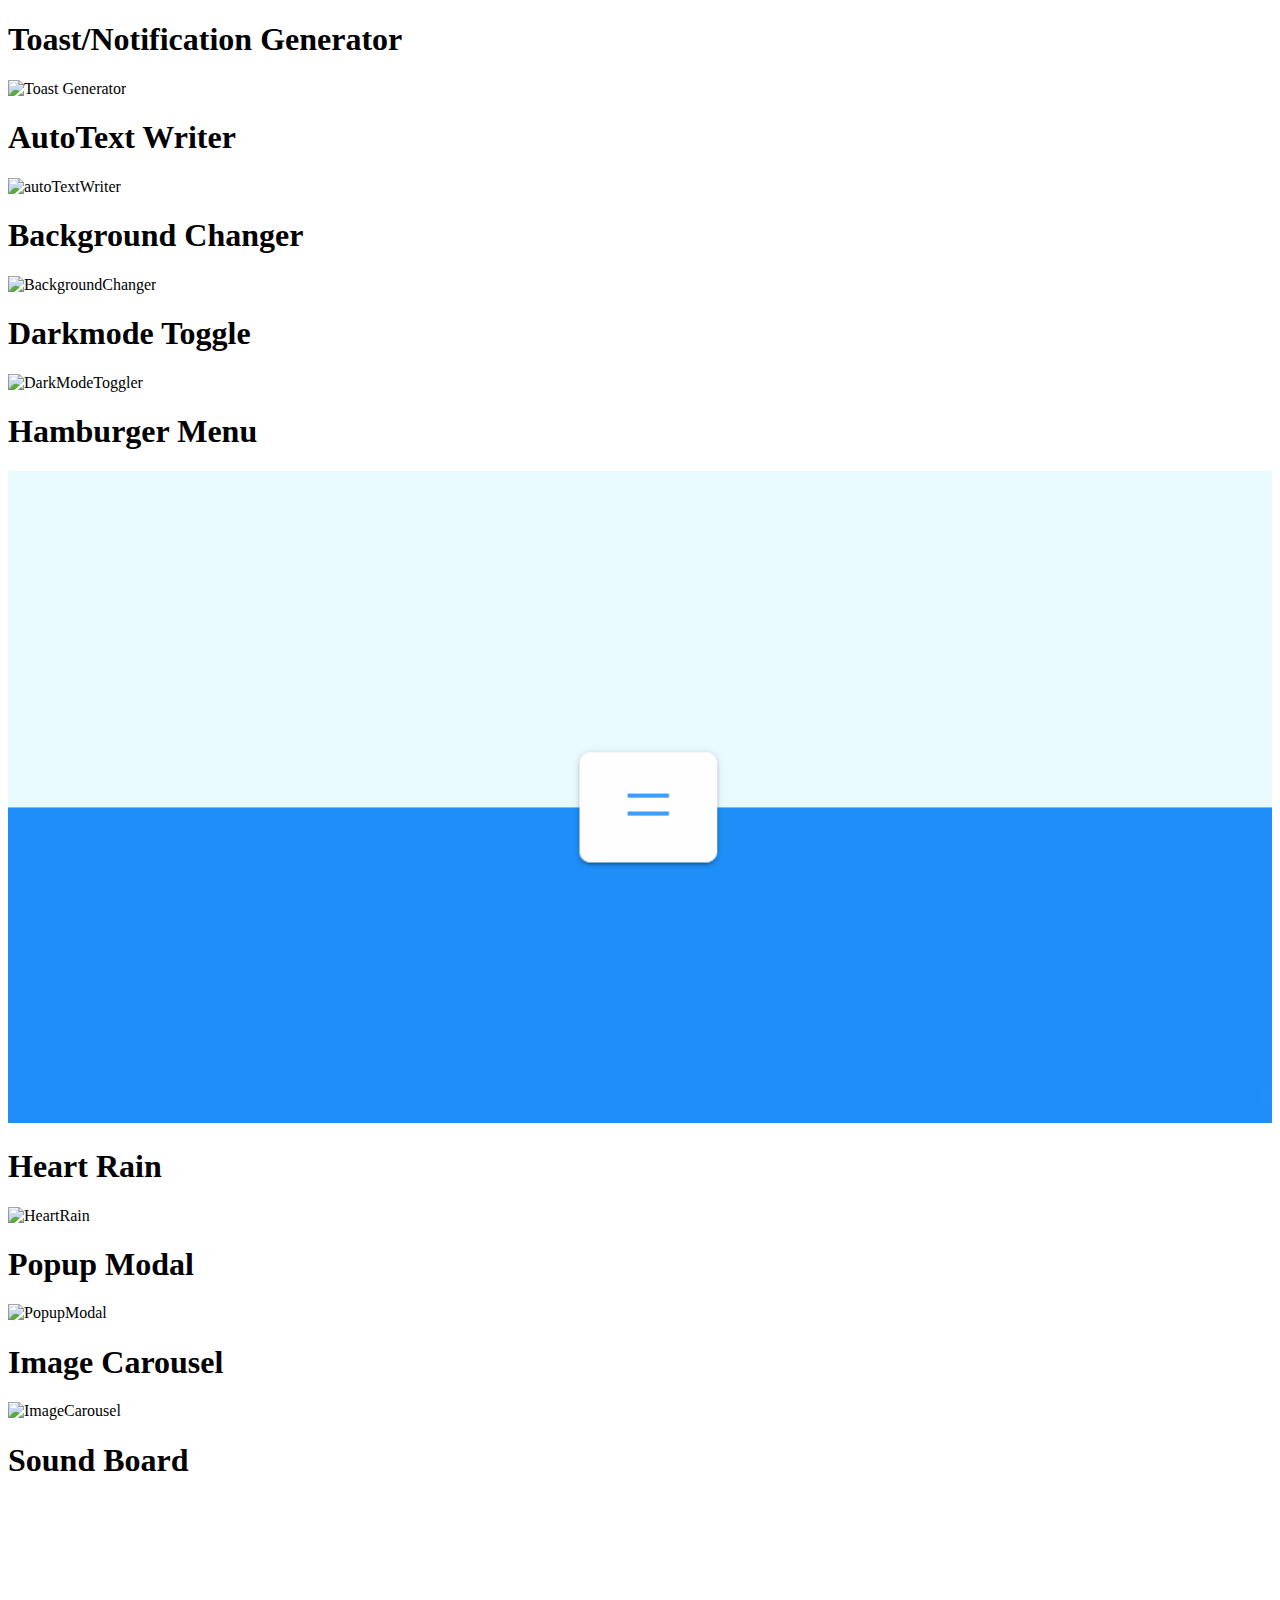
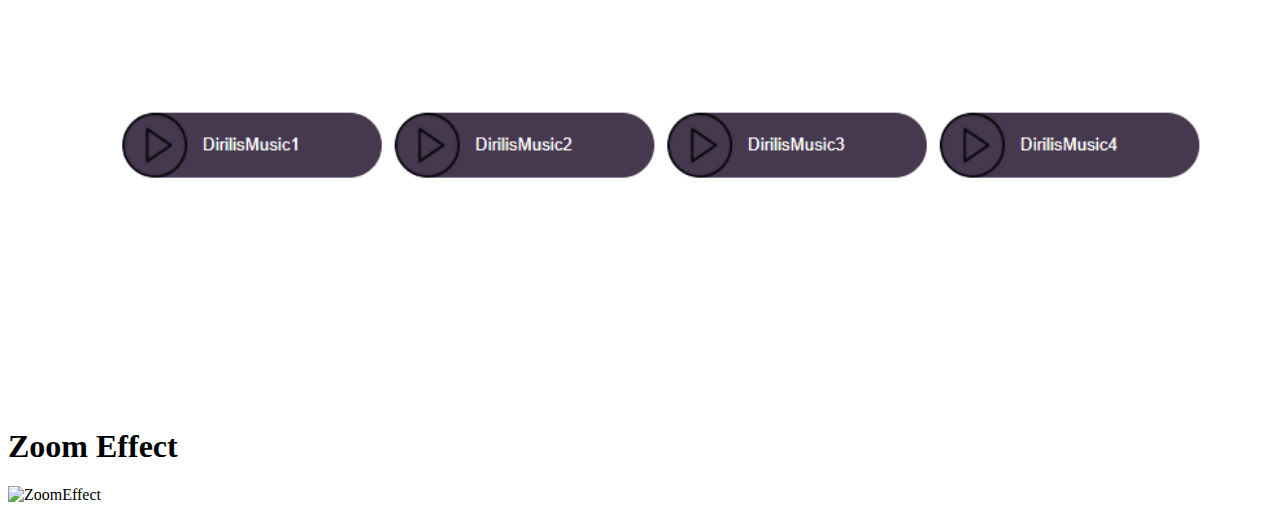
==== index.html @ 96e12e55 ":heavy_check_mark:  Added all projects" ====
<!DOCTYPE html>
<html lang="en">
<head>
    <meta charset="UTF-8">
    <meta name="viewport" content="width=device-width, initial-scale=1.0">
    <title>10 Mini Projects Challenge</title>
    <link rel="stylesheet" href="style.css">
</head>
<body>
    <div id="wrapper">
        <div>
            <h1>Toast/Notification Generator</h1>
            <img src="assets/images/ToastGenerator.gif" alt="Toast Generator" width="100%">
        </div>
        <div>
            <h1>AutoText Writer</h1>
            <img class="fixed" src="assets/images/autoTextWriter.gif" alt="autoTextWriter" width="100%">
        </div>
        <div>
            <h1>Background Changer</h1>
            <img src="assets/images/BackgroundChanger.gif" alt="BackgroundChanger" width="100%">
        </div>
        <div>
            <h1>Darkmode Toggle</h1>
            <img src="assets/images/DarkModeToggler.gif" alt="DarkModeToggler" width="100%">
        </div>
        <div>
            <h1>Hamburger Menu</h1>
            <img src="assets/images/HamburgerMenu.gif" alt="HamburgerMenu" width="100%">
        </div>
        <div>
            <h1>Heart Rain</h1>
            <img src="assets/images/HeartRain.gif" alt="HeartRain" width="100%">
        </div>
        <div>
            <h1>Popup Modal</h1>
            <img src="assets/images/PopupModal.gif" alt="PopupModal" width="100%">
        </div>
        <div>
            <h1>Image Carousel</h1>
            <img src="assets/images/ImageCarousel.gif" alt="ImageCarousel" width="100%">
        </div>
        <div>
            <h1>Sound Board</h1>
            <img src="assets/images/SoundBoard.gif" alt="SoundBoard" width="100%">
        </div>
        <div>
            <h1>Zoom Effect</h1>
            <img src="assets/images/ZoomEffect.gif" alt="ZoomEffect" width="100%">
        </div>
    </div>
</body>
<script src="app.js"></script>
</html>
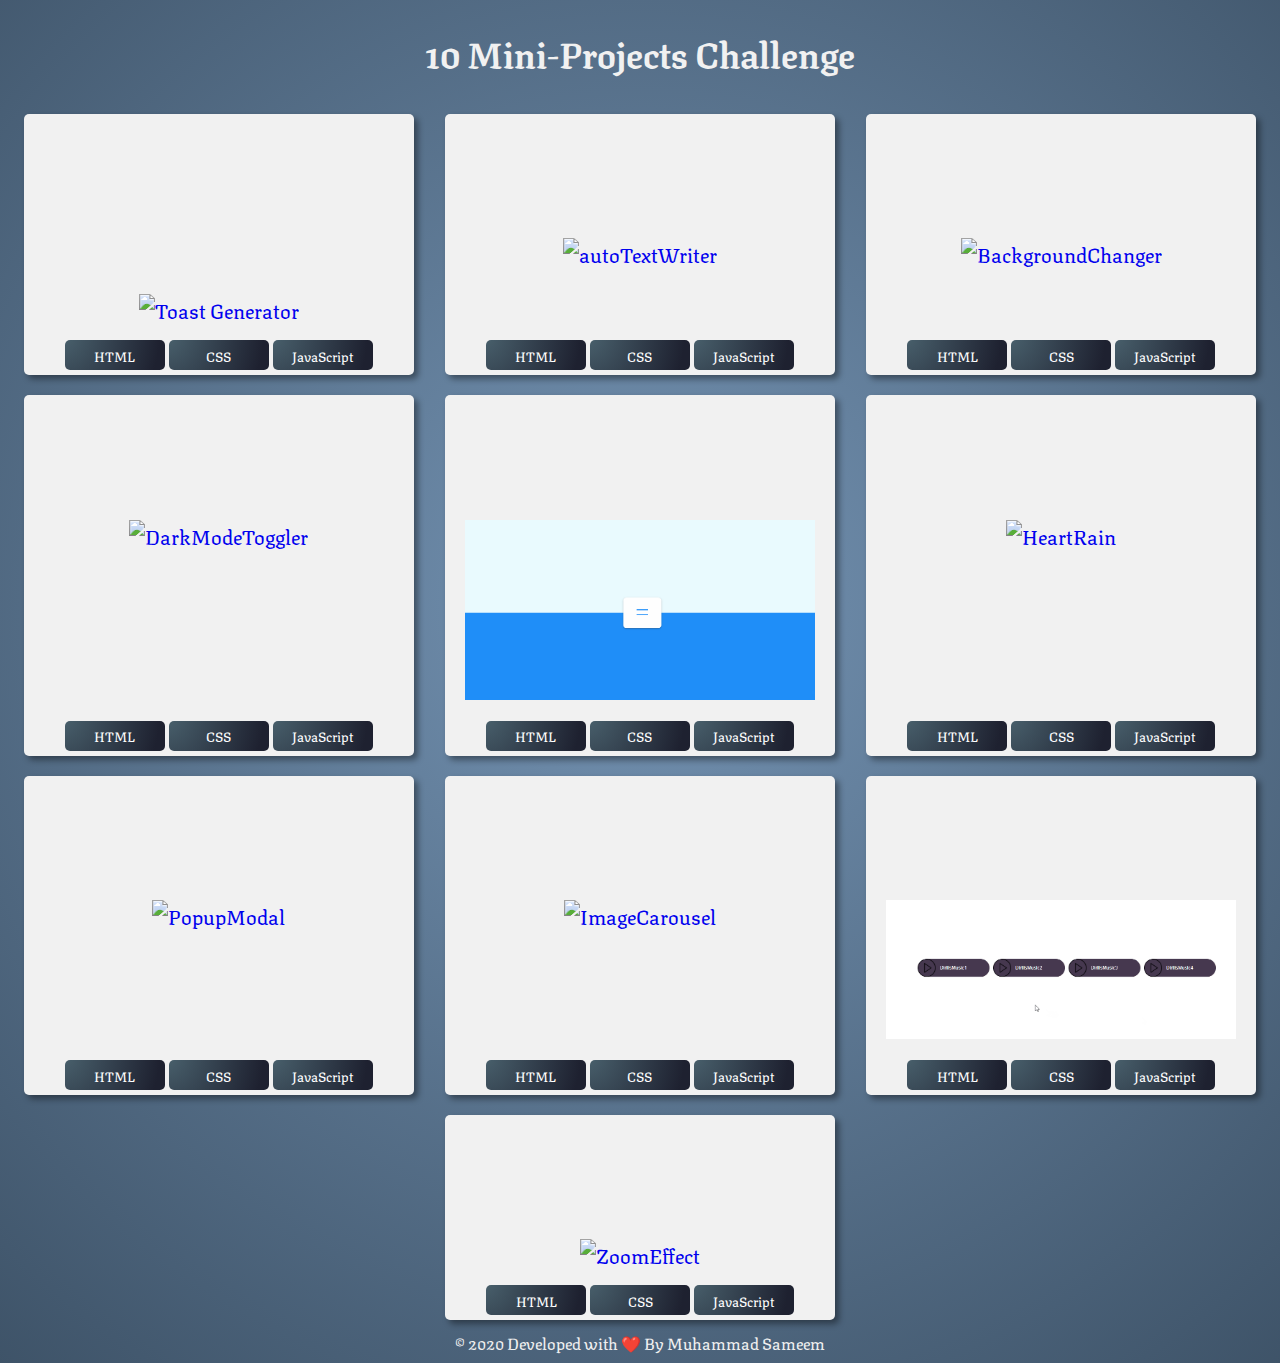
==== commit dc003c0c: ":heavy_check_mark: added heading & fixed some styles" ====
--- a/index.html
+++ b/index.html
@@ -7,48 +7,124 @@
     <link rel="stylesheet" href="style.css">
 </head>
 <body>
+    <h1>10 Mini-Projects Challenge</h1>
     <div id="wrapper">
         <div>
-            <h1>Toast/Notification Generator</h1>
-            <img src="assets/images/ToastGenerator.gif" alt="Toast Generator" width="100%">
+            <a href="https://sameem420.github.io/10MiniProjectsChallenge/ToastNotification/" target="_blank">
+                <h1>Toast/Notification Generator</h1>
+                <img src="assets/images/ToastGenerator.gif" alt="Toast Generator" width="100%">
+            </a>
+            <div id="techStack">
+                <button>HTML</button>
+                <button>CSS</button>
+                <button>JavaScript</button>
+            </div>
         </div>
         <div>
-            <h1>AutoText Writer</h1>
-            <img class="fixed" src="assets/images/autoTextWriter.gif" alt="autoTextWriter" width="100%">
+            <a href="https://sameem420.github.io/10MiniProjectsChallenge/AutoWriteText/" target="_blank">
+                <h1>Auto-Text Writer</h1>
+                <img class="fixed" src="assets/images/autoTextWriter.gif" alt="autoTextWriter" width="100%">
+            </a>
+            <div id="techStack">
+                <button>HTML</button>
+                <button>CSS</button>
+                <button>JavaScript</button>
+            </div>
         </div>
         <div>
-            <h1>Background Changer</h1>
-            <img src="assets/images/BackgroundChanger.gif" alt="BackgroundChanger" width="100%">
+            <a href="https://sameem420.github.io/10MiniProjectsChallenge/BackgroundChanger/" target="_blank">
+                <h1>Background Changer</h1>
+                <img src="assets/images/BackgroundChanger.gif" alt="BackgroundChanger" width="100%">
+            </a>
+            <div id="techStack">
+                <button>HTML</button>
+                <button>CSS</button>
+                <button>JavaScript</button>
+            </div>
         </div>
         <div>
-            <h1>Darkmode Toggle</h1>
-            <img src="assets/images/DarkModeToggler.gif" alt="DarkModeToggler" width="100%">
+            <a href="https://sameem420.github.io/10MiniProjectsChallenge/DarkModeToggle/" target="_blank">
+                <h1>Darkmode Toggle</h1>
+                <img src="assets/images/DarkModeToggler.gif" alt="DarkModeToggler" width="100%">
+            </a>
+            <div id="techStack">
+                <button>HTML</button>
+                <button>CSS</button>
+                <button>JavaScript</button>
+            </div>
         </div>
         <div>
-            <h1>Hamburger Menu</h1>
-            <img src="assets/images/HamburgerMenu.gif" alt="HamburgerMenu" width="100%">
+            <a href="https://sameem420.github.io/10MiniProjectsChallenge/Hamburger/" target="_blank">
+                <h1>Hamburger Menu</h1>
+                <img src="assets/images/HamburgerMenu.gif" alt="HamburgerMenu" width="100%">
+            </a>
+            <div id="techStack">
+                <button>HTML</button>
+                <button>CSS</button>
+                <button>JavaScript</button>
+            </div>
         </div>
         <div>
-            <h1>Heart Rain</h1>
-            <img src="assets/images/HeartRain.gif" alt="HeartRain" width="100%">
+            <a href="https://sameem420.github.io/10MiniProjectsChallenge/HeartRain/" target="_blank">
+                <h1>Heart Rain</h1>
+                <img src="assets/images/HeartRain.gif" alt="HeartRain" width="100%">
+            </a>
+            <div id="techStack">
+                <button>HTML</button>
+                <button>CSS</button>
+                <button>JavaScript</button>
+            </div>
         </div>
         <div>
-            <h1>Popup Modal</h1>
-            <img src="assets/images/PopupModal.gif" alt="PopupModal" width="100%">
+            <a href="https://sameem420.github.io/10MiniProjectsChallenge/PopUpModal/" target="_blank"> 
+                <h1>Popup Modal</h1>
+                <img src="assets/images/PopupModal.gif" alt="PopupModal" width="100%">
+            </a>
+            <div id="techStack">
+                <button>HTML</button>
+                <button>CSS</button>
+                <button>JavaScript</button>
+            </div>
         </div>
         <div>
-            <h1>Image Carousel</h1>
-            <img src="assets/images/ImageCarousel.gif" alt="ImageCarousel" width="100%">
+            <a href="https://sameem420.github.io/10MiniProjectsChallenge/ImageCarousel/" target="_blank">
+                <h1>Image Carousel</h1>
+                <img src="assets/images/ImageCarousel.png" alt="ImageCarousel" width="100%">
+            </a>
+            <div id="techStack">
+                <button>HTML</button>
+                <button>CSS</button>
+                <button>JavaScript</button>
+            </div>
         </div>
         <div>
-            <h1>Sound Board</h1>
-            <img src="assets/images/SoundBoard.gif" alt="SoundBoard" width="100%">
+            <a href="https://sameem420.github.io/10MiniProjectsChallenge/SoundBoard/" target="_blank">
+                <h1>Sound Board</h1>
+                <img src="assets/images/SoundBoard.gif" alt="SoundBoard" width="100%">
+            </a>
+            <div id="techStack">
+                <button>HTML</button>
+                <button>CSS</button>
+                <button>JavaScript</button>
+            </div>
         </div>
         <div>
-            <h1>Zoom Effect</h1>
-            <img src="assets/images/ZoomEffect.gif" alt="ZoomEffect" width="100%">
+            <a href="https://sameem420.github.io/10MiniProjectsChallenge/ZoomEffect/" target="_blank">
+                <h1>Zoom Effect</h1>
+                <img src="assets/images/ZoomEffect.png" alt="ZoomEffect" width="100%">
+            </a>
+            <div id="techStack">
+                <button>HTML</button>
+                <button>CSS</button>
+                <button>JavaScript</button>
+            </div>
         </div>
     </div>
+    <footer>
+        <div>
+            &copy; 2020 Developed with ❤️ By Muhammad Sameem
+        </div>
+    </footer>
 </body>
 <script src="app.js"></script>
 </html>--- a/style.css
+++ b/style.css
@@ -0,0 +1,57 @@
+@import url('https://fonts.googleapis.com/css2?family=Texturina&display=swap');
+
+body {
+    background-image: radial-gradient( circle farthest-corner at 50.3% 44.5%,  rgba(116,147,179,1) 0%, rgba(62,83,104,1) 100.2% );
+    box-sizing: border-box;
+    font-family: 'Texturina', serif;
+}
+#wrapper {
+    display: flex;
+    flex-flow: row wrap;
+    justify-content: space-around;
+    font-family: 'Texturina', serif;
+    font-size: 20px;
+    color: white;
+}
+#wrapper > div {
+    width: 350px;
+    box-shadow: 4px 4px 6px rgba(0, 0, 0, 0.4);
+    border-radius: 5px;
+    background-color: #f1f1f1;
+    color: darkslategray;
+    margin: 10px;
+    padding: 20px;
+    text-align: center;
+    position: relative;
+}
+img {
+    margin-bottom: 30px;
+}
+#techStack {
+    position: absolute;
+    bottom: 5px;
+    left: 0;
+    right: 0;
+}
+button {
+    font-family: 'Texturina', serif;
+    border: none;
+    border-radius: 5px;
+    outline: none;
+    background-image: radial-gradient( circle farthest-corner at -4% -12.9%,  rgba(74,98,110,1) 0.3%, rgba(30,33,48,1) 90.2% );
+    color: white;
+    width: 100px;
+    height: 30px;
+}
+h1{
+    text-align: center;
+    color: #f1f1f1;
+    font-size: 36px;
+}
+footer {
+    text-align: center;
+    color: #f1f1f1;
+}
+a {
+    text-decoration: none;
+}